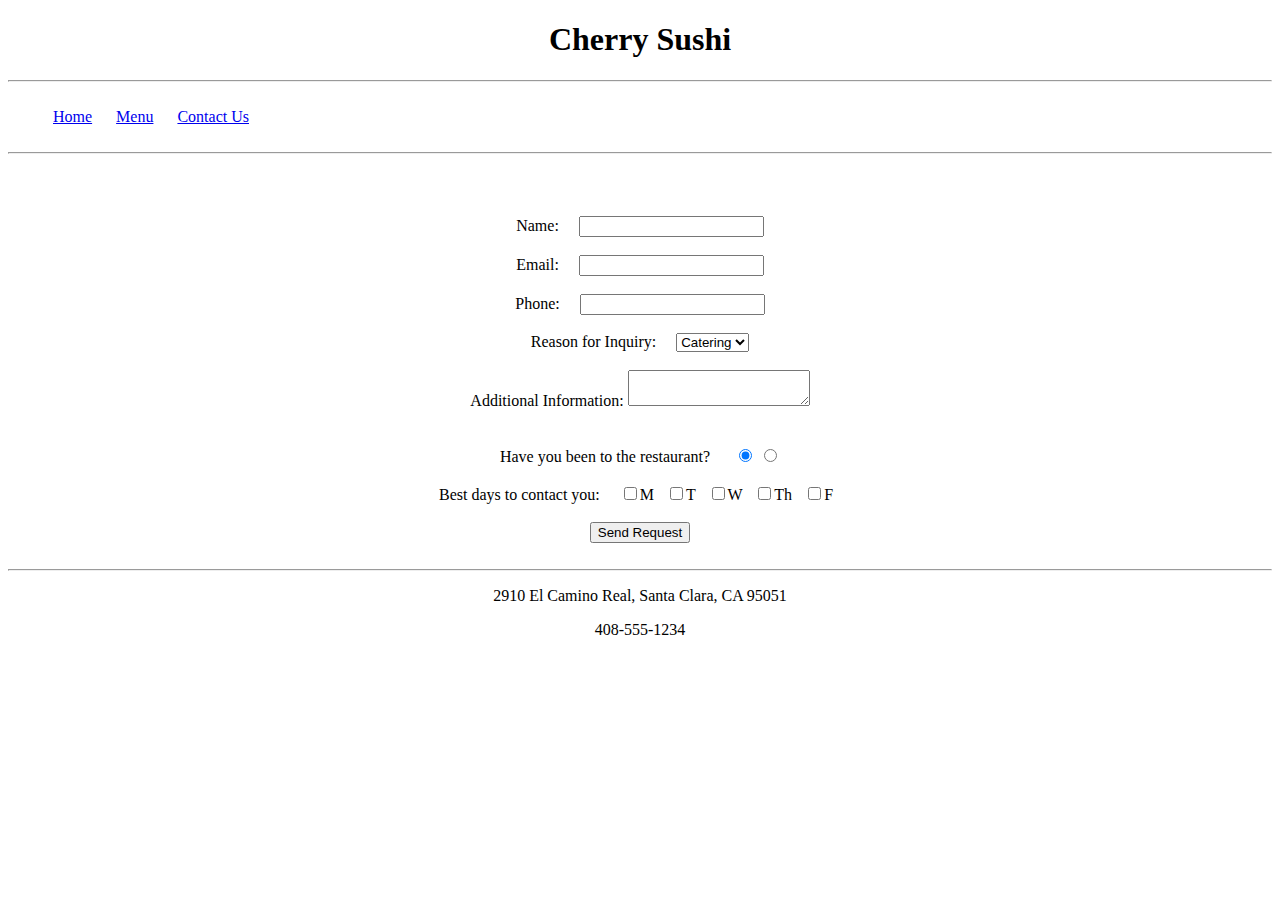
==== contact.html @ 6956a01a "Restaurant Site V1" ====
<!DOCTYPE html>
<html>
    <head>
        <title>Contact Us</title>
        <style>
            #container{
                text-align: center
            }
        </style>
    </head>
    <body>
        <h1 align='center'>Cherry Sushi</h1>
        <hr/>
        <br/>
        <div style="margin-left: 45px">
            <nav>
                <a href="index.html" target="_blank">Home</a>&nbsp;&nbsp;&nbsp;&nbsp;&nbsp;
                <a href="menu.html" target="_blank">Menu</a>&nbsp;&nbsp;&nbsp;&nbsp;&nbsp;
                <a href="contact.html" target="_blank">Contact Us</a>
            </nav>
        </div>  
        <br/>
        <hr/>
        <br/><br/><br/>
        <form action="contact.html" method="POST">
            <div id="container">
            
                <label id='NameLabel' for='Name'>Name:&nbsp;&nbsp;&nbsp;&nbsp;</label>
                <input type="text" name="FullName"/>
                
                <br/><br/>
                <label id="EmailLabel" for="Email">Email:&nbsp;&nbsp;&nbsp;&nbsp;</label>
                <input type="text" name="EmailAddress"/>

                <br/><br/>
                <label id="PhoneLabel" for="Phone">Phone:&nbsp;&nbsp;&nbsp;&nbsp;</label>
                <input type="text" name="PhoneNumber"/>

                <br/><br/>
                <label id="InquiryLabel" for="Inquiry">Reason for Inquiry:&nbsp;&nbsp;&nbsp;&nbsp; </label>
                <select name="InquiryList">
                    <option value="Catering">Catering</option>
                </select>
                <br/><br/>
                <label id="Additional Information" >Additional Information: </label>
                <textarea name="AdditionalInformation"></textarea><br/>

                <br/><br/>
                <label id="Questionslabel" for="Questions">Have you been to the restaurant?
                &nbsp;&nbsp;&nbsp;&nbsp;</label>
                <input type="radio" name="answer" value="No" checked/>
                <input type="radio" name="answer" value="Yes" />

                <br/><br/>
                <label id="DaysLabel" for="Days">Best days to contact you:&nbsp;&nbsp;&nbsp;&nbsp;</label>
                <input type="checkbox" name="choices" value="Monday"/>M &nbsp;
                <input type="checkbox" name="choices" value="Tuesday"/>T &nbsp;
                <input type="checkbox" name="choices" value="Wednesday"/>W &nbsp;
                <input type="checkbox" name="choices" value="Thursday"/>Th &nbsp;
                <input type="checkbox" name="choices" value="Friday"/>F &nbsp;

                <br/><br/>
                <input type="submit" value="Send Request"/>
            </di>
        </form>
        <br/><br/>
        <hr/>
        <div style="text-align: center">
                <p>2910 El Camino Real, Santa Clara, CA 95051</p>   
                <p>408-555-1234</p>
            </div>
    </body>
</html>
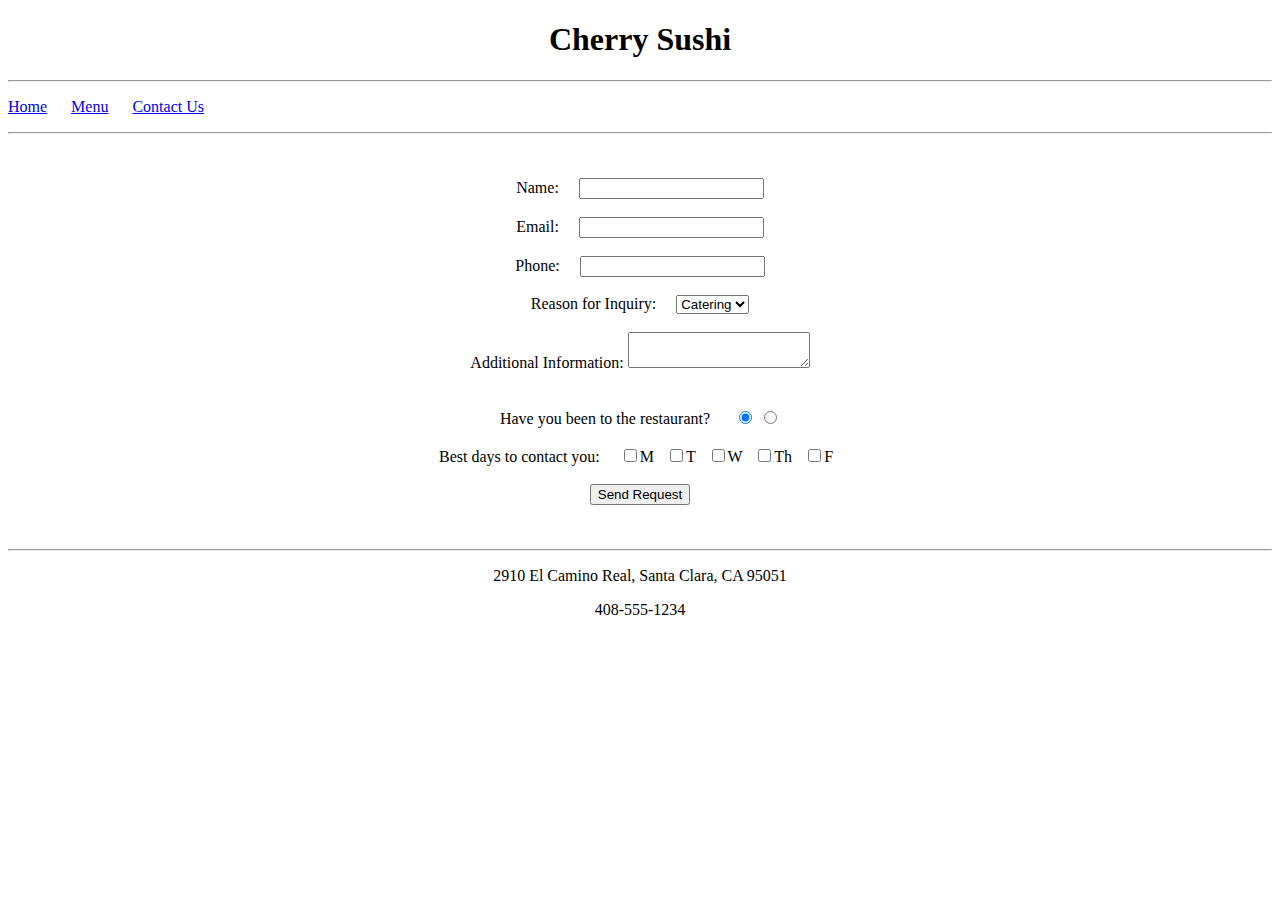
==== commit 81270c69: "restaurantUpdate" ====
--- a/contact.html
+++ b/contact.html
@@ -3,71 +3,76 @@
     <head>
         <title>Contact Us</title>
         <style>
-            #container{
+            #main{
                 text-align: center
             }
         </style>
     </head>
     <body>
-        <h1 align='center'>Cherry Sushi</h1>
-        <hr/>
-        <br/>
-        <div style="margin-left: 45px">
-            <nav>
+        <div id="title">
+            <h1 align='center'>Cherry Sushi</h1>
+        </div>
+        
+        <div id="navigation">
+            <hr/>
+            <p>
                 <a href="index.html" target="_blank">Home</a>&nbsp;&nbsp;&nbsp;&nbsp;&nbsp;
                 <a href="menu.html" target="_blank">Menu</a>&nbsp;&nbsp;&nbsp;&nbsp;&nbsp;
-                <a href="contact.html" target="_blank">Contact Us</a>
-            </nav>
-        </div>  
-        <br/>
-        <hr/>
-        <br/><br/><br/>
-        <form action="contact.html" method="POST">
-            <div id="container">
+                <a href="contact.html">Contact Us</a>
+            </p>  
+            <hr/>
+        </div>
+        <br/><br/>
+        <div id="main">
+            <form action="contact.html" method="POST">
             
-                <label id='NameLabel' for='Name'>Name:&nbsp;&nbsp;&nbsp;&nbsp;</label>
-                <input type="text" name="FullName"/>
                 
-                <br/><br/>
-                <label id="EmailLabel" for="Email">Email:&nbsp;&nbsp;&nbsp;&nbsp;</label>
-                <input type="text" name="EmailAddress"/>
+                    <label id='NameLabel' for='Name'>Name:&nbsp;&nbsp;&nbsp;&nbsp;</label>
+                    <input type="text" name="FullName"/>
+                    
+                    <br/><br/>
+                    <label id="EmailLabel" for="Email">Email:&nbsp;&nbsp;&nbsp;&nbsp;</label>
+                    <input type="text" name="EmailAddress"/>
 
-                <br/><br/>
-                <label id="PhoneLabel" for="Phone">Phone:&nbsp;&nbsp;&nbsp;&nbsp;</label>
-                <input type="text" name="PhoneNumber"/>
+                    <br/><br/>
+                    <label id="PhoneLabel" for="Phone">Phone:&nbsp;&nbsp;&nbsp;&nbsp;</label>
+                    <input type="text" name="PhoneNumber"/>
 
-                <br/><br/>
-                <label id="InquiryLabel" for="Inquiry">Reason for Inquiry:&nbsp;&nbsp;&nbsp;&nbsp; </label>
-                <select name="InquiryList">
-                    <option value="Catering">Catering</option>
-                </select>
-                <br/><br/>
-                <label id="Additional Information" >Additional Information: </label>
-                <textarea name="AdditionalInformation"></textarea><br/>
+                    <br/><br/>
+                    <label id="InquiryLabel" for="Inquiry">Reason for Inquiry:&nbsp;&nbsp;&nbsp;&nbsp; </label>
+                    <select name="InquiryList">
+                        <option value="Catering">Catering</option>
+                    </select>
+                    <br/><br/>
+                    <label id="Additional Information" >Additional Information: </label>
+                    <textarea name="AdditionalInformation"></textarea><br/>
 
-                <br/><br/>
-                <label id="Questionslabel" for="Questions">Have you been to the restaurant?
-                &nbsp;&nbsp;&nbsp;&nbsp;</label>
-                <input type="radio" name="answer" value="No" checked/>
-                <input type="radio" name="answer" value="Yes" />
+                    <br/><br/>
+                    <label id="Questionslabel" for="Questions">Have you been to the restaurant?
+                    &nbsp;&nbsp;&nbsp;&nbsp;</label>
+                    <input type="radio" name="answer" value="No" checked/>
+                    <input type="radio" name="answer" value="Yes" />
 
-                <br/><br/>
-                <label id="DaysLabel" for="Days">Best days to contact you:&nbsp;&nbsp;&nbsp;&nbsp;</label>
-                <input type="checkbox" name="choices" value="Monday"/>M &nbsp;
-                <input type="checkbox" name="choices" value="Tuesday"/>T &nbsp;
-                <input type="checkbox" name="choices" value="Wednesday"/>W &nbsp;
-                <input type="checkbox" name="choices" value="Thursday"/>Th &nbsp;
-                <input type="checkbox" name="choices" value="Friday"/>F &nbsp;
+                    <br/><br/>
+                    <label id="DaysLabel" for="Days">Best days to contact you:&nbsp;&nbsp;&nbsp;&nbsp;</label>
+                    <input type="checkbox" name="choices" value="Monday"/>M &nbsp;
+                    <input type="checkbox" name="choices" value="Tuesday"/>T &nbsp;
+                    <input type="checkbox" name="choices" value="Wednesday"/>W &nbsp;
+                    <input type="checkbox" name="choices" value="Thursday"/>Th &nbsp;
+                    <input type="checkbox" name="choices" value="Friday"/>F &nbsp;
 
-                <br/><br/>
-                <input type="submit" value="Send Request"/>
-            </di>
-        </form>
+                    <br/><br/>
+                    <input type="submit" value="Send Request"/>
+            
+            </form>
+        </div>
         <br/><br/>
-        <hr/>
-        <div style="text-align: center">
-                <p>2910 El Camino Real, Santa Clara, CA 95051</p>   
-                <p>408-555-1234</p>
-            </div>
+        <div id="footer">
+                <hr/>
+                <div style="text-align: center">
+                    <p>2910 El Camino Real, Santa Clara, CA 95051</p>   
+                    <p>408-555-1234</p>
+                </div>
+        </div>
     </body>
 </html>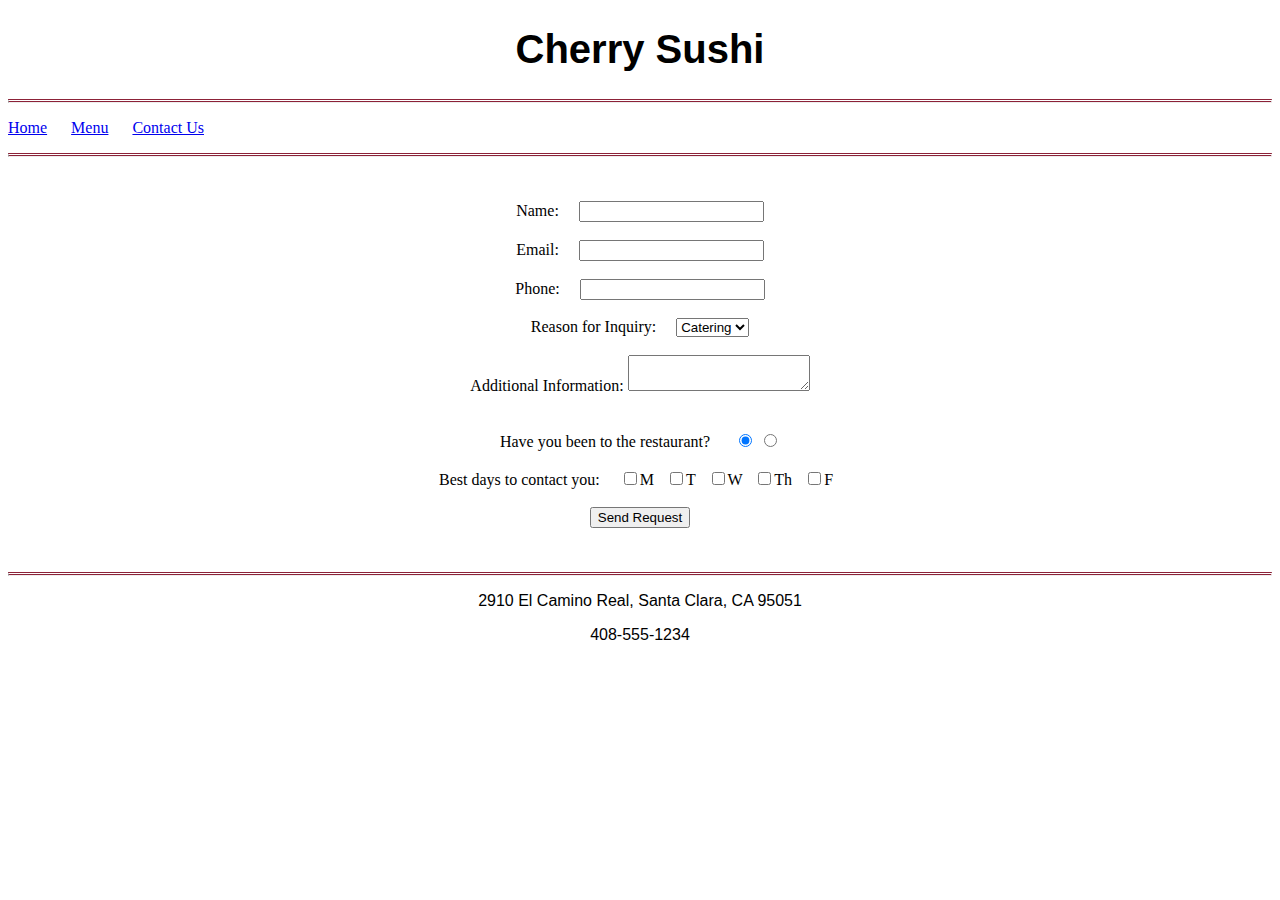
==== commit f334943a: "rest" ====
--- a/contact.html
+++ b/contact.html
@@ -2,7 +2,11 @@
 <html>
     <head>
         <title>Contact Us</title>
+        <link href="restaurantStyle.css" rel="stylesheet" type="text/css"/>
         <style>
+               hr {
+                border-top: 3px double #8c2238;
+            }
             #main{
                 text-align: center
             }
--- a/restaurantStyle.css
+++ b/restaurantStyle.css
@@ -0,0 +1,10 @@
+h1 {
+    font-family: Arial, Helvetica, sans-serif;
+    font-size: 40px;
+
+}
+
+#footer {
+    font-family: Arial, Helvetica, sans-serif;
+    font-size: 
+}